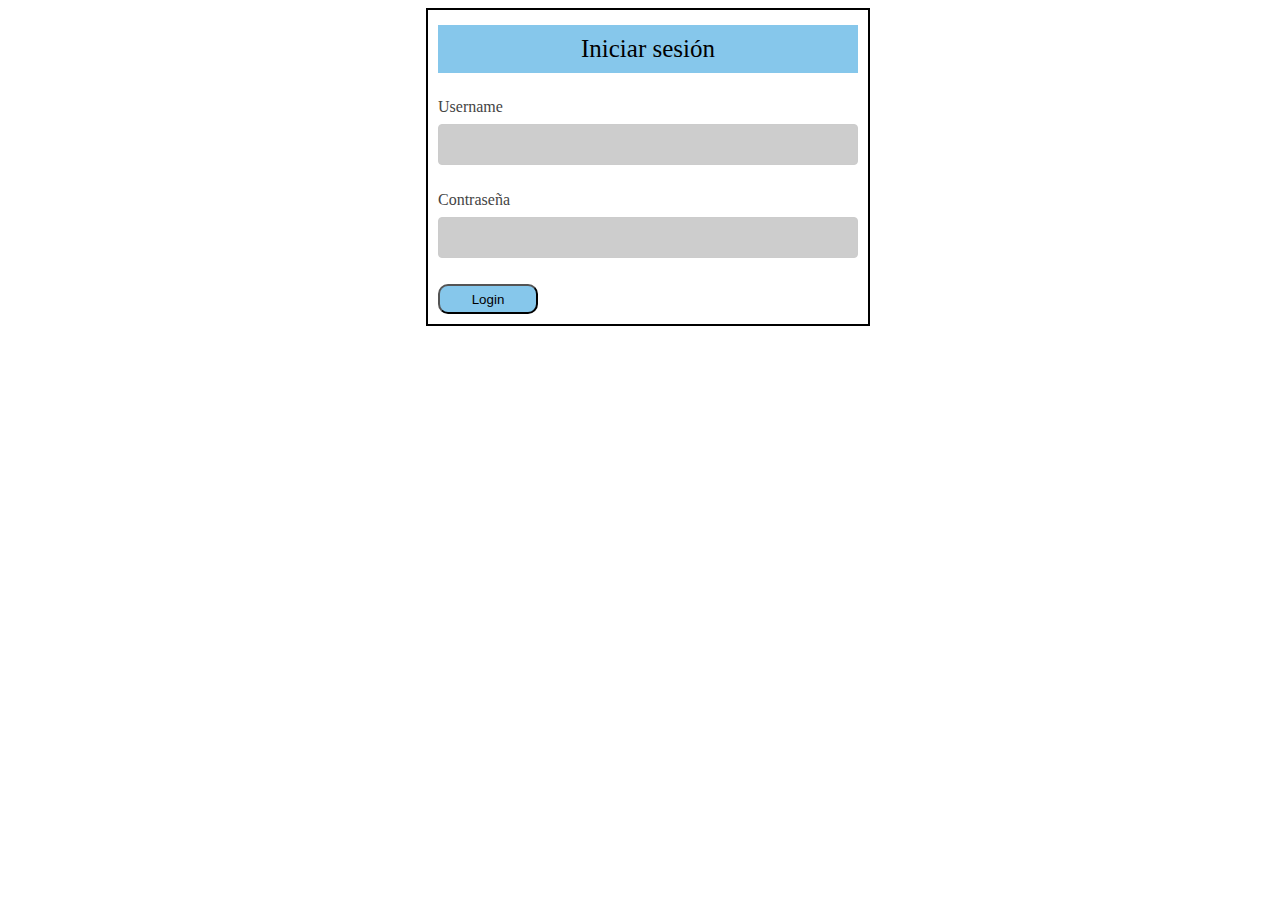
==== login.html @ 134f12eb "Primer commit sprint 1 Ciclo 3. Subiendo Archivos Proyecto" ====
<!DOCTYPE html>
<html lang="en">
<head>
	<meta http-equiv="X-UA-Compatible" content="IE=edge">
    <meta name="viewport" content="width=device-width, initial-scale=1.0">
	<title>Login</title>
	<link rel="stylesheet" href="estilos.css"> 
	<script src="js/main.js"></script>
</head>
<body>
	<div id="container">
		
		<form id="form-login">
			<p>Iniciar sesión</p>
			Username  <br> <input type="text" name="username" id="username" maxlength="10px" pattern="[0-9]+"><br><br>
			Contraseña <br> <input type="password" name="contrasena" id="contrasena" maxlength="10px" pattern="[0-9]+"><br><br>
			<button type="submit" name="btn-submit-form" id="btn-submit-form">Login</button> 
		</form>

	</div>
	


</body>
</html>
---- estilos.css ----
html, body {
    width: 100%;
    height: 100%;
    font-family: &quot;Helvetica Neue&quot;, Helvetica, sans-serif;
    color: #444;
    -webkit-font-smoothing: antialiased;
    background: #ffffff;
 
}
h1 {
  width: 520px;
  padding: 10px;
  margin: 0 auto;
  background: #86c7eb;
  border-radius: 5px;

}
div {
  width: 420px;
  padding: 10px;
  border: 2px solid black;
  margin: 0 auto;
  
}
form {
    margin: 0 auto;
    margin-top: 20px;
}
 
label {
    color: #555;
    display: inline-block;
    margin-left: 18px;
    padding-top: 10px;
    font-size: 16px;
}
input[type=text],[type=password], select {
  width: 100%;
  padding: 12px 20px;
  margin: 8px 0;
  display: inline-block;
  border: 1px solid #ccc;
  border-radius: 4px;
  box-sizing: border-box;
  background: #cdcdcd;

}
 
p {
    font-size: 25px;
    text-align: center;
    color: black;
    float: center;
    margin-top: -15px;
    margin-right: 0px;
    padding: 10px;
    -webkit-transition: all .4s ease;
    -moz-transition: all .4s ease;
    transition: all .4s ease;
    background: #86c7eb;
} 

button {
    background: #86c7eb;
    width: 100px;
    height: 30px;
    display: block;
    border-radius: 10px;
}
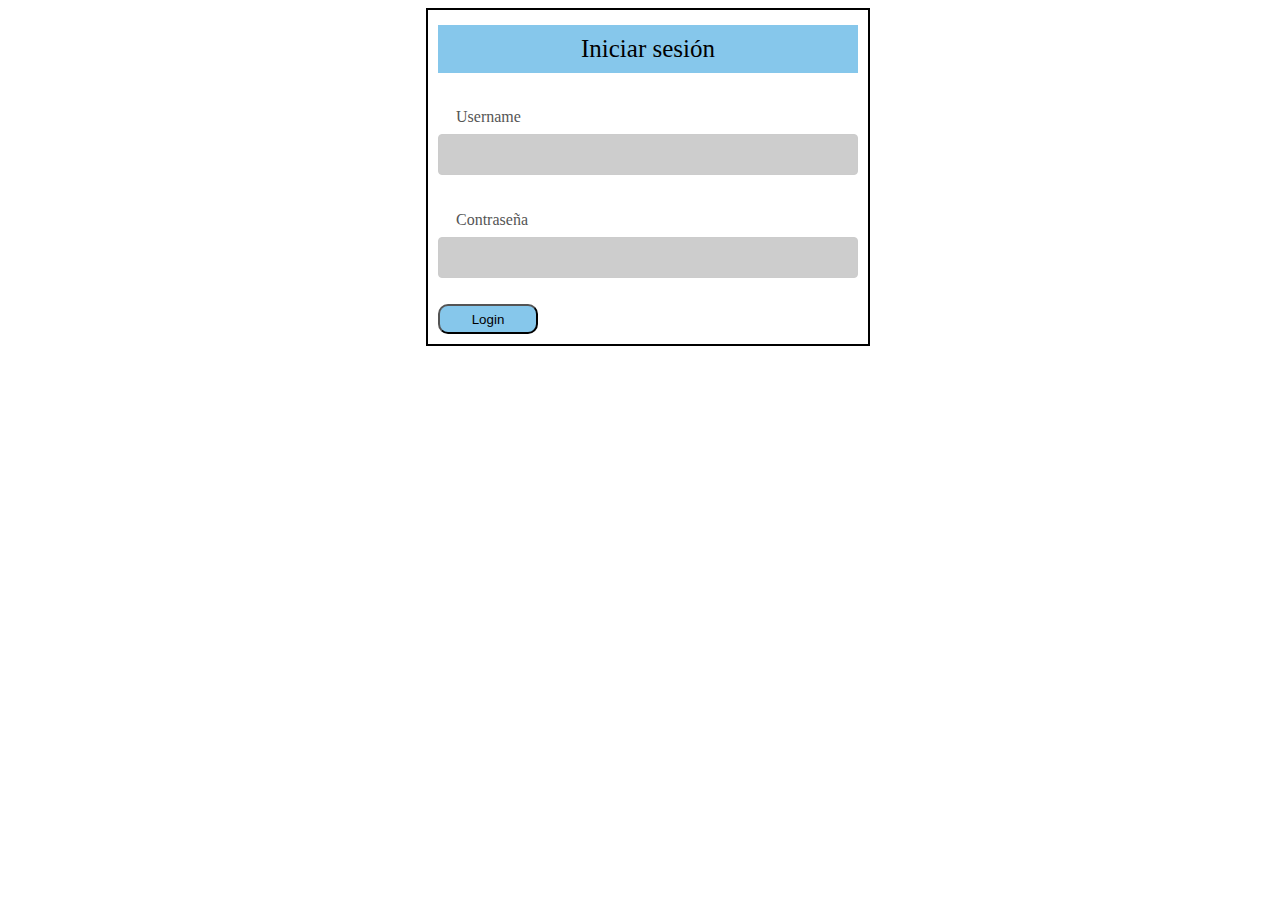
==== commit d70b8fe4: "Actualización de archivos html" ====
--- a/login.html
+++ b/login.html
@@ -4,7 +4,7 @@
 	<meta http-equiv="X-UA-Compatible" content="IE=edge">
     <meta name="viewport" content="width=device-width, initial-scale=1.0">
 	<title>Login</title>
-	<link rel="stylesheet" href="estilos.css"> 
+	<link rel="stylesheet" type="text/css" href="estilos.css"> 
 	<script src="js/main.js"></script>
 </head>
 <body>
@@ -12,8 +12,10 @@
 		
 		<form id="form-login">
 			<p>Iniciar sesión</p>
-			Username  <br> <input type="text" name="username" id="username" maxlength="10px" pattern="[0-9]+"><br><br>
-			Contraseña <br> <input type="password" name="contrasena" id="contrasena" maxlength="10px" pattern="[0-9]+"><br><br>
+			<label for="username">Username</label><br> 
+				<input type="text" name="username" id="username" maxlength="10px" pattern="[0-9]+"><br><br>
+			<label for="contrasena">Contraseña</label><br>
+				<input type="password" name="contrasena" id="contrasena" maxlength="10px" pattern="[0-9]+"><br><br>
 			<button type="submit" name="btn-submit-form" id="btn-submit-form">Login</button> 
 		</form>
 
